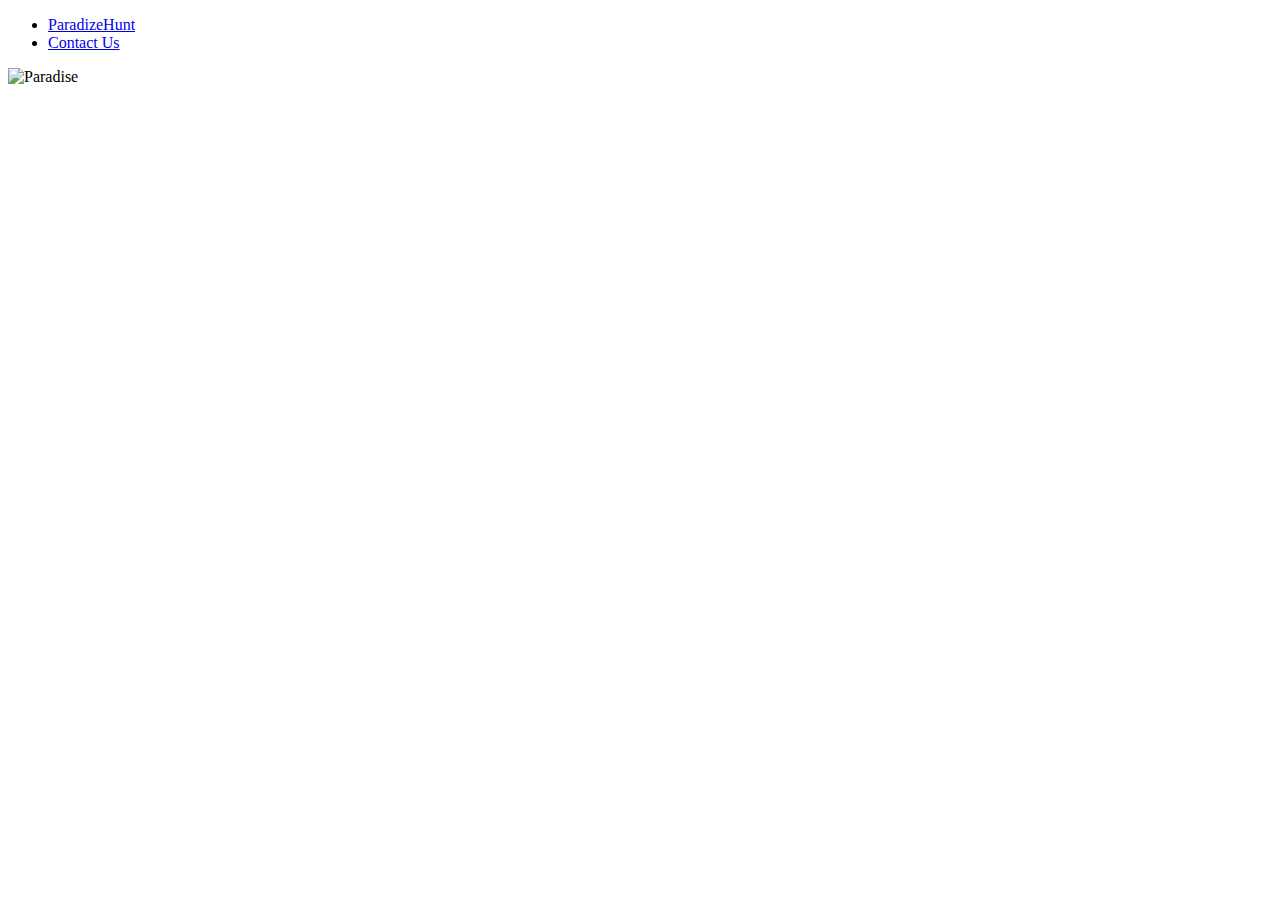
==== contact_us.html @ 54dee588 "Create contact_us.html" ====
<!DOCTYPE html>
<html>
	<head>
		<meta charset="UTF-8">
		<meta name="author" content="Yash Raj">
		<meta name="description" content="ParadizeHunt is a leading global tour organizer,
			committed to fulfulling the promiseof empowering the traveler to explore beyond the horizon.">
		<meta name="viewport" content="width=device-width, initial-scale=1.0">
		
		<link rel="stylesheet" href="./classes.css">
		<link rel="stylesheet" href="./elements.css">
		
		<title>ParadizeHunt | HomePage</title>
	</head>
	<body>
		<header>
			<nav class="navbar">
				<ul>
					<li><a href="./index.html">ParadizeHunt</a></li>
					<li><a class="active" href="./contact_us.html">Contact Us</a></li>
				</ul>
			</nav>
			<img src="./cover.jpg" alt="Paradise">
		</header>
	</body>
</html>
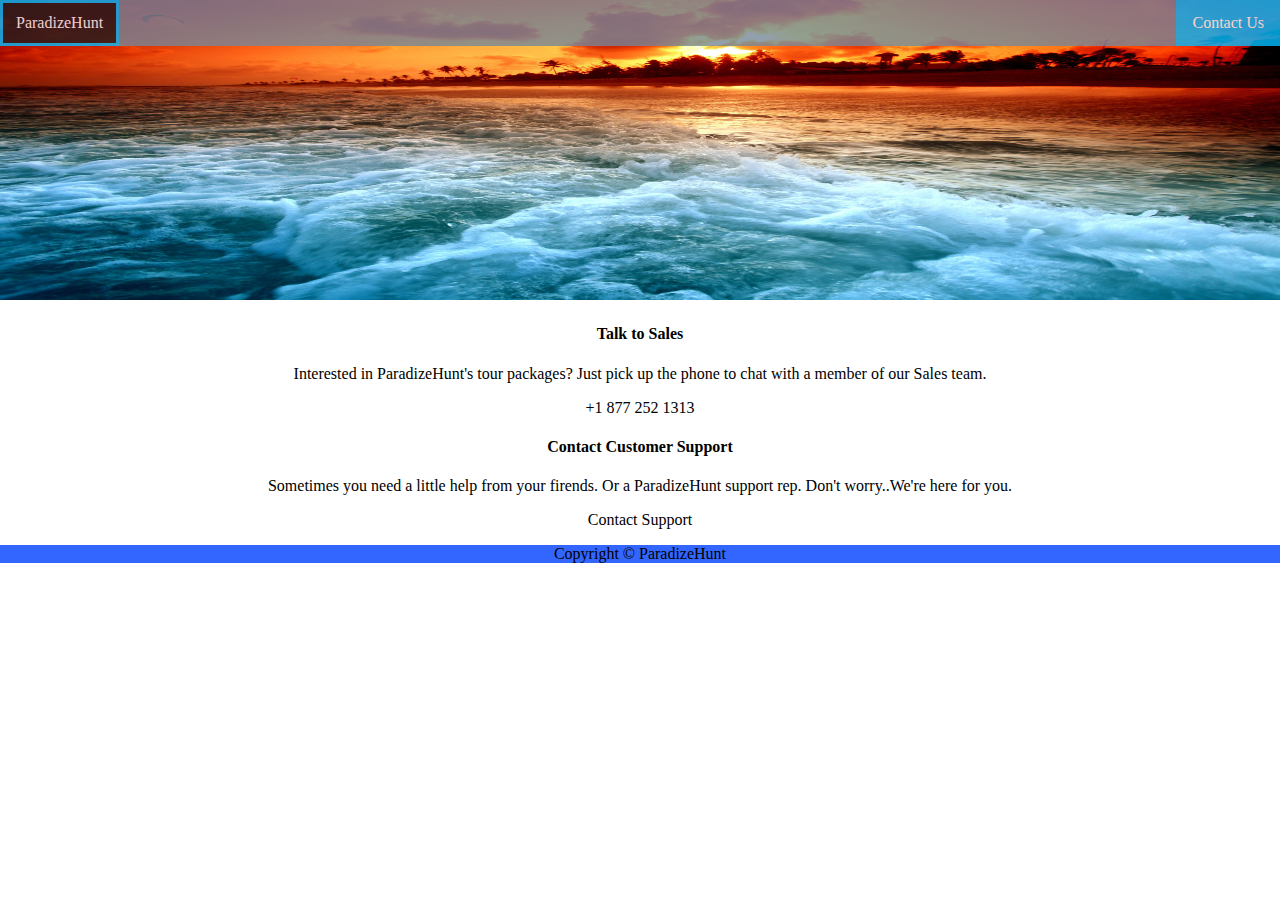
==== commit b5dc4dfa: "Update contact_us.html" ====
--- a/contact_us.html
+++ b/contact_us.html
@@ -7,8 +7,8 @@
 			committed to fulfulling the promiseof empowering the traveler to explore beyond the horizon.">
 		<meta name="viewport" content="width=device-width, initial-scale=1.0">
 		
-		<link rel="stylesheet" href="./classes.css">
-		<link rel="stylesheet" href="./elements.css">
+		<link rel="stylesheet" href="./css/classes.css">
+		<link rel="stylesheet" href="./css/elements.css">
 		
 		<title>ParadizeHunt | HomePage</title>
 	</head>
@@ -20,7 +20,27 @@
 					<li><a class="active" href="./contact_us.html">Contact Us</a></li>
 				</ul>
 			</nav>
-			<img src="./cover.jpg" alt="Paradise">
+			<img src="./media/cover.jpg" alt="Paradise">
 		</header>
+		<main class="contact">
+			<center>
+			<article class="contact-card">
+				<h4>Talk to Sales</h4>
+				<p>Interested in ParadizeHunt's tour packages? Just pick up the phone to chat with a member of our Sales team.</p>
+				<p>+1 877 252 1313</p>
+			</article>
+			</center>
+			
+			<center>
+			<article class="contact-card">
+				<h4>Contact Customer Support</h4>
+				<p>Sometimes you need a little help from your firends. Or a ParadizeHunt support rep. Don't worry..We're here for you.</p>
+				<p id="support">Contact Support</p>
+			</article>
+			</center>
+		</main>
+		<footer class="c-footer">
+			<center>Copyright &copy; ParadizeHunt</center>
+		</footer>
 	</body>
 </html>
--- a/css/classes.css
+++ b/css/classes.css
@@ -0,0 +1,92 @@
+/* Styling navbar links */
+.navbar > ul > li > a {
+	text-decoration:none;
+	padding:14px 16px	;
+	display:block; /* Displaying the links as block elements makes the whole link area clickable (not just the text) */
+	text-align:center;
+	padding:14px 16px;
+	color:white;
+	background-color:#1f1f1f;
+}
+
+/* Styling list in navbar */
+.navbar ul {
+	list-style-type:none;
+	margin:0;
+	padding:0;
+	overflow:hidden; /*overflow:hidden is added to the ul element to prevent li elements from going outside of the list. */
+	background-color:#778899; /* A background color is added to the links to show the link area. */
+	opacity:0.8;
+	position:fixed;
+	top:0;
+	width:100%;
+}
+
+/* horizontal navbar */
+.navbar li {
+	float:left; /* use float to get block elements to slide next to each other */
+}
+
+/* inner boundary on hovering */
+.navbar a:hover:not(.active) { /* No hovering effect on active link */
+	box-shadow:0 0 0 3px #00bfff inset;
+}
+
+/* Styling of active linls */
+.active {
+	background-color:#00bfff !important;
+	color:white !important;
+}
+
+/* Create two equal columns that floats next to each other */
+.column {
+	float:left;
+	width:50%;
+	padding:15px;
+}
+
+/* Clear floats after the columns */
+.row:after {
+	content:"";
+	display:table;
+	clear:both;
+}
+
+/* Responsive layout - makes the two columns stack on top of each other instead of next to each other */
+@media screen and (max-width:600px) {
+	.column {
+		width:100%;
+	}
+}
+
+/* Packages cards styling */
+.packages {
+	width:800px;
+	height:100%;
+	display:inline-block;
+	border: 1px solid #000;
+	border-radius:5px 5px 5px 5px;
+	padding:10px;
+	margin-bottom:20px;
+	box-shadow:2px 2px 6px rgba(0,0,0,.3);
+	transition:box-shadow 500ms, background 1s;
+}
+
+/* Images in Packages cards */
+.article-image {
+	height:300px;
+	width:100%;
+	border-radius:5px 5px 0 0;
+}
+
+/* Aligning package's places list to left */
+.packages ul {
+	text-align:left;
+}
+
+/* Register button for packages */
+.reg {
+	background-color:#1E90FF;
+	display:block;
+	border-radius:5px 5px 5px 5px;
+}
--- a/css/elements.css
+++ b/css/elements.css
@@ -0,0 +1,33 @@
+/* find more about it */
+* {
+	box-sizing:border-box;
+}
+
+/* no margin to body */
+body {
+	margin:0;
+}
+
+/* Right-align the last link */
+nav > ul > li:last-child {
+	float:right;
+}
+
+/* adjusting cover image */
+header > img {
+	width:100%;
+	height:300px;	
+	background-size:100%;
+}
+
+/* Centering main content */
+body > main {
+	padding-left:20px;
+	padding-right:20px;
+}
+
+/* Styling footer */
+footer {
+	background-color:#3366ff;
+}
+	
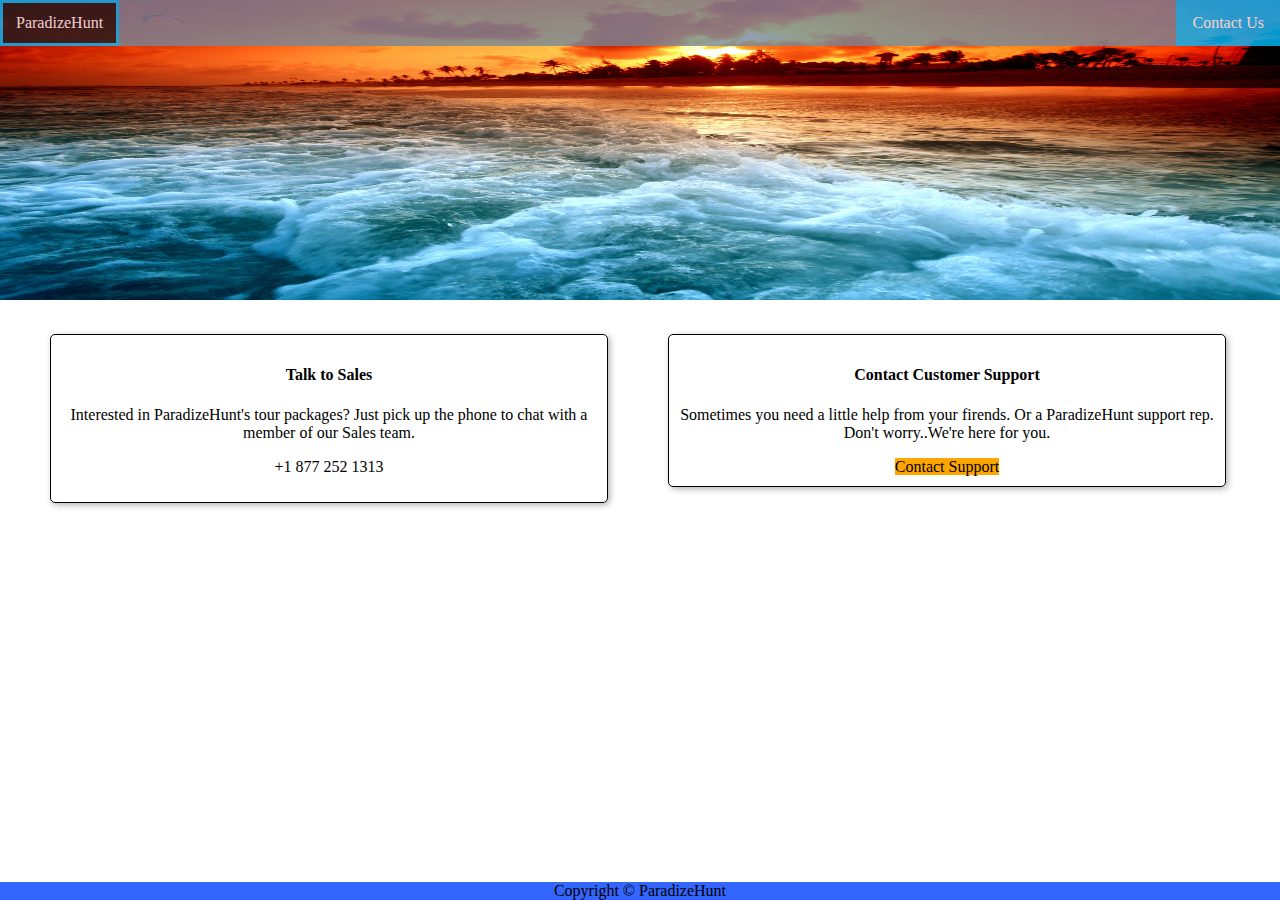
==== commit 39ee5906: "Update contact_us.html" ====
--- a/contact_us.html
+++ b/contact_us.html
@@ -10,7 +10,7 @@
 		<link rel="stylesheet" href="./css/classes.css">
 		<link rel="stylesheet" href="./css/elements.css">
 		
-		<title>ParadizeHunt | HomePage</title>
+		<title>ParadizeHunt | Contact-Us</title>
 	</head>
 	<body>
 		<header>
--- a/css/classes.css
+++ b/css/classes.css
@@ -61,6 +61,7 @@
 
 /* Packages cards styling */
 .packages {
+	color:blue;
 	width:800px;
 	height:100%;
 	display:inline-block;
@@ -69,7 +70,7 @@
 	padding:10px;
 	margin-bottom:20px;
 	box-shadow:2px 2px 6px rgba(0,0,0,.3);
-	transition:box-shadow 500ms, background 1s;
+	transition:box-shadow 300ms, background 300ms;
 }
 
 /* Images in Packages cards */
@@ -90,3 +91,44 @@
 	display:block;
 	border-radius:5px 5px 5px 5px;
 }
+
+/* Styling on hovering on buttons */
+.reg:hover {
+	background-color:#f00;
+}
+
+/* Contact Us cards */
+.contact-card {
+	width:45%;
+	height:100%;
+	border: 1px solid #000;
+	border-radius:5px 5px 5px 5px;
+	padding:10px;
+	box-shadow:2px 2px 6px rgba(0,0,0,.3);
+	transition:box-shadow 300ms, background 300ms;
+	float:left;
+	margin-top:30px;
+	margin-left:30px;
+	margin-right:30px;
+}
+
+/* footer of contact-us page */
+.c-footer {
+	position:absolute;
+	bottom:0;
+	width:100%;
+}
+
+.reg_link {
+	text-decoration:none;
+}
+
+.packages:hover {
+	box-shadow:5px 5px 20px rgba(0,0,0,.7);
+	background: rgb(131, 252, 126)
+}
+
+.contact-card:hover {
+	box-shadow:5px 5px 20px rgba(0,0,0,.7);
+	background: rgb(131, 252, 126)
+}--- a/css/elements.css
+++ b/css/elements.css
@@ -31,3 +31,7 @@
 	background-color:#3366ff;
 }
 	
+#support {
+	background-color:orange;
+	display:inline;
+}
